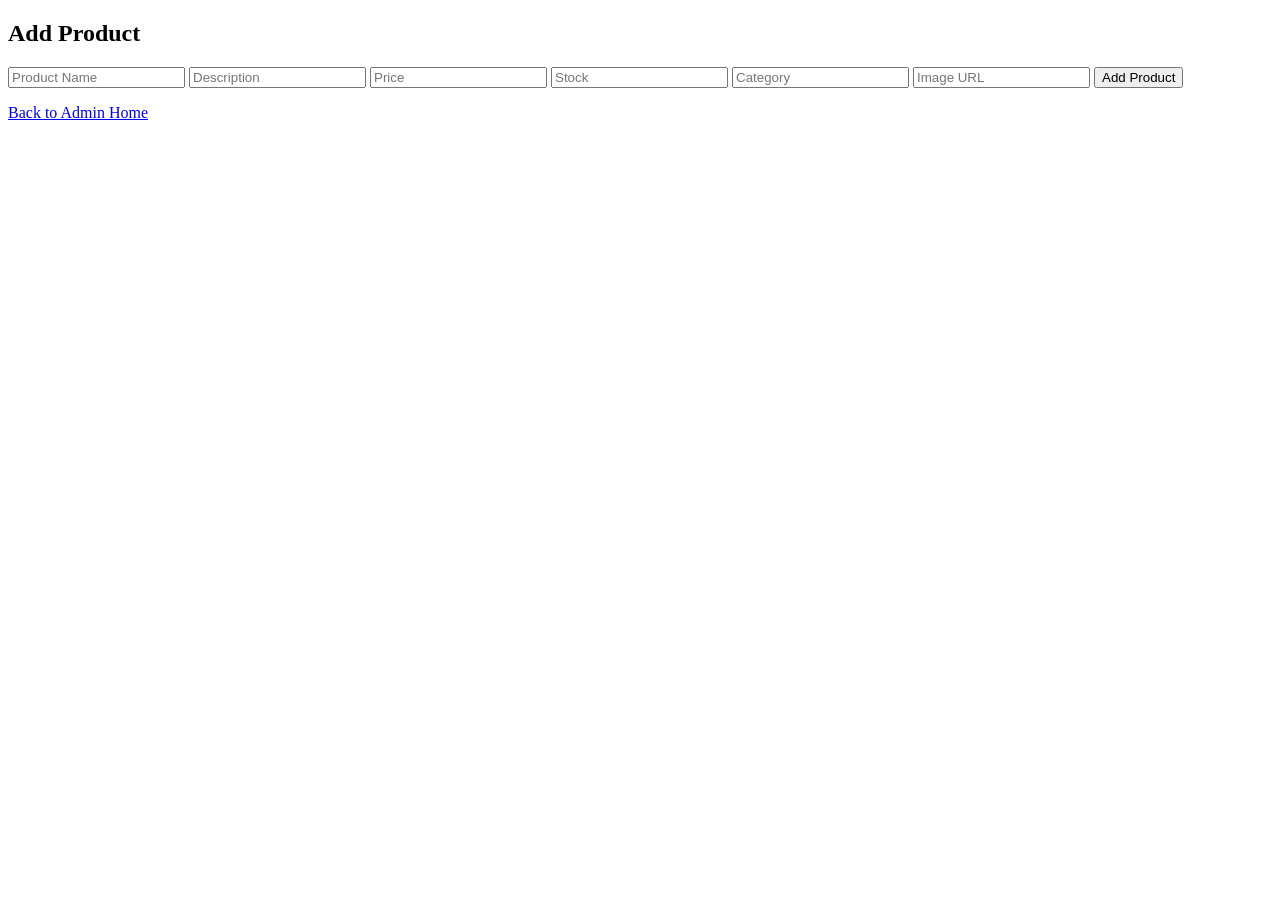
==== src/main/resources/static/add-product.html @ f34ad7ca "Initial commit - CartNest secure e-commerce" ====
<!DOCTYPE html>
<html lang="en">
<head>
  <meta charset="UTF-8" />
  <meta name="viewport" content="width=device-width, initial-scale=1.0" />
  <title>Add Product</title>
  <link rel="preconnect" href="https://fonts.googleapis.com" />
  <link rel="preconnect" href="https://fonts.gstatic.com" crossorigin />
  <link href="https://fonts.googleapis.com/css2?family=Sora:wght@600;700;800&family=Inter:wght@400;500;600&display=swap" rel="stylesheet" />
  <link rel="stylesheet" href="/css/style.css" />
</head>
<body>
  <div class="container">
    <h2 class="page-title">Add Product</h2>

    <form id="addProductForm">
      <input type="text" id="name" placeholder="Product Name" required />
      <input type="text" id="description" placeholder="Description" required />
      <input type="number" id="price" step="0.01" placeholder="Price" required />
      <input type="number" id="stock" placeholder="Stock" required />
      <input type="text" id="category" placeholder="Category" required />
      <input type="text" id="imageUrl" placeholder="Image URL" />
      <button class="btn-primary" type="submit">Add Product</button>
    </form>

    <p id="message" class="form-message"></p>
    <a class="btn-link" href="/admin-home.html">Back to Admin Home</a>
  </div>

  <script src="/js/admin-products.js"></script>
</body>
</html>
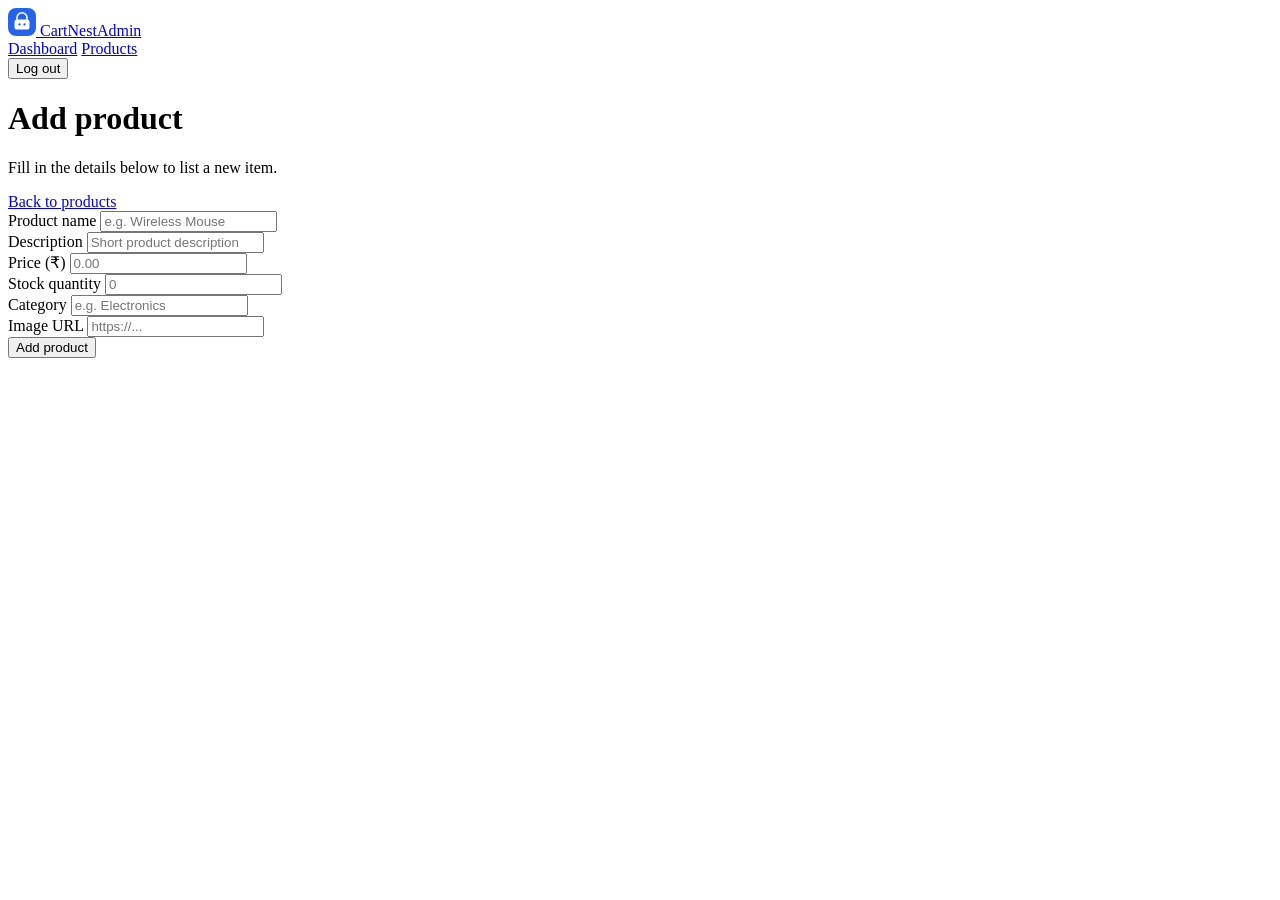
==== commit 588559f1: "Update JWT demo project" ====
--- a/src/main/resources/static/add-product.html
+++ b/src/main/resources/static/add-product.html
@@ -6,27 +6,78 @@
   <title>Add Product</title>
   <link rel="preconnect" href="https://fonts.googleapis.com" />
   <link rel="preconnect" href="https://fonts.gstatic.com" crossorigin />
-  <link href="https://fonts.googleapis.com/css2?family=Sora:wght@600;700;800&family=Inter:wght@400;500;600&display=swap" rel="stylesheet" />
+  <link href="https://fonts.googleapis.com/css2?family=Sora:wght@600;700;800&family=Inter:wght@400;500;600;700&display=swap" rel="stylesheet" />
   <link rel="stylesheet" href="/css/style.css" />
 </head>
 <body>
-  <div class="container">
-    <h2 class="page-title">Add Product</h2>
+  <header class="app-nav">
+    <div class="app-nav-inner">
+      <a class="brand" href="/admin-home.html">
+        <span class="brand-mark">
+          <svg width="28" height="28" viewBox="0 0 28 28" fill="none" xmlns="http://www.w3.org/2000/svg" aria-hidden="true">
+            <rect width="28" height="28" rx="8" fill="#2563EB"/>
+            <path d="M9 11.5V9.8a5 5 0 0 1 10 0v1.7" stroke="#FFFFFF" stroke-width="1.6" stroke-linecap="round"/>
+            <rect x="6.5" y="11.5" width="15" height="10" rx="2.6" fill="#FFFFFF"/>
+            <circle cx="11.5" cy="16.5" r="1.15" fill="#2563EB"/>
+            <circle cx="16.5" cy="16.5" r="1.15" fill="#2563EB"/>
+          </svg>
+        </span>
+        <span class="brand-name">CartNest<span class="brand-badge role-admin">Admin</span></span>
+      </a>
+      <nav class="app-nav-links">
+        <a href="/admin-home.html">Dashboard</a>
+        <a href="/all-products-admin.html" class="active">Products</a>
+      </nav>
+      <div class="app-nav-user">
+        <span class="user-chip" id="welcomeText"></span>
+        <button class="btn-ghost-on-dark" onclick="logout()">Log out</button>
+      </div>
+    </div>
+  </header>
 
-    <form id="addProductForm">
-      <input type="text" id="name" placeholder="Product Name" required />
-      <input type="text" id="description" placeholder="Description" required />
-      <input type="number" id="price" step="0.01" placeholder="Price" required />
-      <input type="number" id="stock" placeholder="Stock" required />
-      <input type="text" id="category" placeholder="Category" required />
-      <input type="text" id="imageUrl" placeholder="Image URL" />
-      <button class="btn-primary" type="submit">Add Product</button>
-    </form>
+  <div class="page">
+    <div class="page-header">
+      <div>
+        <h1>Add product</h1>
+        <p class="subtitle">Fill in the details below to list a new item.</p>
+      </div>
+      <div class="page-header-actions">
+        <a class="btn-ghost" href="/all-products-admin.html">Back to products</a>
+      </div>
+    </div>
 
-    <p id="message" class="form-message"></p>
-    <a class="btn-link" href="/admin-home.html">Back to Admin Home</a>
+    <div class="container" style="margin:0; width:100%; max-width:520px; text-align:left;">
+      <form id="addProductForm">
+        <div class="field">
+          <label for="name">Product name</label>
+          <input type="text" id="name" placeholder="e.g. Wireless Mouse" required />
+        </div>
+        <div class="field">
+          <label for="description">Description</label>
+          <input type="text" id="description" placeholder="Short product description" required />
+        </div>
+        <div class="field">
+          <label for="price">Price (₹)</label>
+          <input type="number" id="price" step="0.01" placeholder="0.00" required />
+        </div>
+        <div class="field">
+          <label for="stock">Stock quantity</label>
+          <input type="number" id="stock" placeholder="0" required />
+        </div>
+        <div class="field">
+          <label for="category">Category</label>
+          <input type="text" id="category" placeholder="e.g. Electronics" required />
+        </div>
+        <div class="field">
+          <label for="imageUrl">Image URL</label>
+          <input type="text" id="imageUrl" placeholder="https://..." />
+        </div>
+        <button class="btn-primary" type="submit">Add product</button>
+        <p id="message" class="form-message"></p>
+      </form>
+    </div>
   </div>
 
   <script src="/js/admin-products.js"></script>
 </body>
-</html>+</html>
